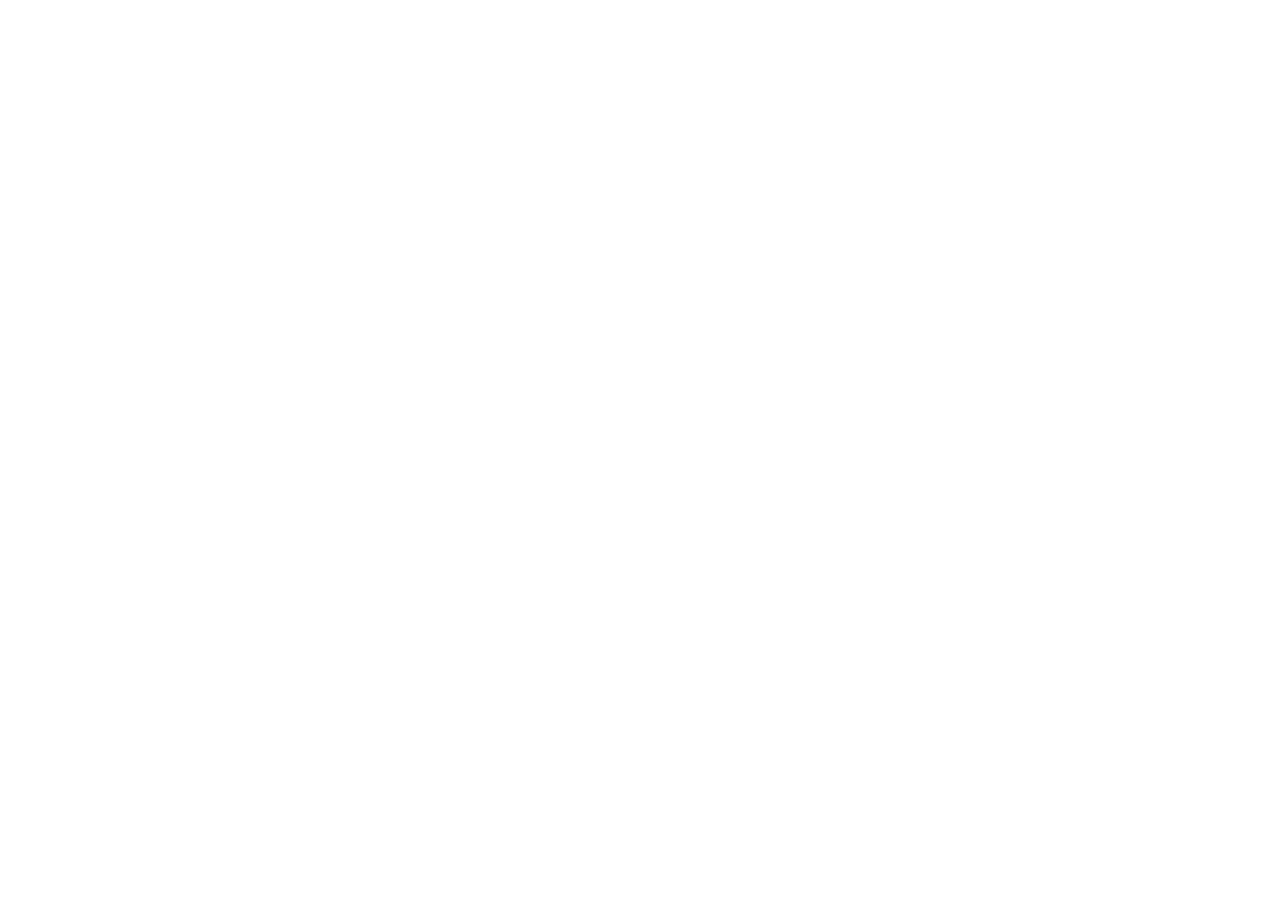
==== donatePage.html @ f21fd174 "first commit" ====
<!DOCTYPE html>
<html lang="en" dir="ltr">
  <head>
    <meta charset="utf-8">
    <title></title>
    <link rel="stylesheet" href="styles.css">
    <link href="https://fonts.googleapis.com/css?family=Crimson+Text&display=swap" rel="stylesheet">
  </head>
  <body>

  </body>
</html>
---- styles.css ----
*{
  padding: 0;
  margin: 0;
  box-sizing: border-box;
}

.body{font-family: 'Crimson Text', serif;
  background-color: #C1DBDA;
  color: #F2987D;
}

.Title{
  text-align: center;
  font-size: 60;
  margin-top: 10px;
}

.wholeSec{
  display:flex;
}

.aboutSection{
  margin-top: 5px;
  margin-left: 25px;
  height:50px;
  width: 900px;
  border:2px solid #F2987D;
  background: #fffff0;
}

.leftSide{
  width:900px;
}

.rightSide{
  flex-direction: column;
  text-align: center;
  margin-top: 15px;
  margin-left: 40px;
  height: 800px;
  width: 285px;
}
.aboutTitle{
  display: inline-block;
  margin-left: 10px;
}
.shortBio{
  display: inline;
}

.dropDownTitle{
  display:inline;
  margin-left: 10px;
}
.RightsAssist{
  margin-top: 10px;
  margin-left: 25px;
  height: 650px;
  width: 900px;
  border: 2px solid #F2987D;
  background: #fffff0;
}
.assist{
  margin: 10px;
}

.gallery{

}

.img1{
  height:301px;
  width:286px;
  object-fit: cover;
}
.img2{
  height:301px;
  width:286px;
  object-fit: cover;
}
.img3{
  height:301px;
  width:286px;
  object-fit: cover;
}
.img4{
  height:301px;
  width:286px;
  object-fit: cover;
}
.img5{
  height:301px;
  width:286px;
  object-fit: cover;
}

.HowToHelp{
  border:2px solid #F2987D;
  background: #fffff0;
  margin-top: 15px;
  margin-left: 20px;
  height: 300px;
  width: 290px;
}

.personalStories{
  border:2px solid #F2987D;
  background: #fffff0;
  margin-top: 15px;
  margin-left: 20px;
  height: 300px;
  width: 290px;
  overflow-y:scroll;
}

.appendP{
  font-size: 25px;
  margin-bottom: 10px;
}

.greyColor{
  width: 100%;
  height: 300px;
  background: #E8E8E8;
  border:2px solid #E8E8E8;
}

/* SLIDESHOW */
body, html {
  height: 100%;
}
#slideshow {
  margin-left: 20px;
    position: relative;
    width: 290px;
    height: 305px;
    box-shadow: 0 0 20px rgba(0,0,0,0.4);
    border: 2px solid #F2987D;
}

#slideshow > div {
    position: absolute;
}

/* Donate Button */

a {
  display: inline-block;
  margin: 20px;
  position: relative;
  text-decoration: none;
}

.donate {
  background: #F2987D;
  background: -webkit-linear-gradient(top, transparent 0%, rgba(0,0,0,0.4) 100%),
              -webkit-linear-gradient(left, lighten(#00684d, 15%) 0%, #00684d 50%, lighten(#00684d, 15%) 100%);
  background: linear-gradient(to bottom, transparent 0%, rgba(0,0,0,0.4) 100%),
              linear-gradient(to right, lighten(#00684d, 15%) 0%, #00684d 50%, lighten(#00684d, 15%) 100%);
  background-position: 0 0;
  background-size: 200% 100%;
  border-radius: 4px;
  color: #fff;
  padding: 5px 5px 5px 5px;
  text-shadow: 1px 1px 5px #666;
  -webkit-transition: all 800ms;
  transition: all 800ms;
  text-align: center;

  &:after {
    border-left: 1px solid darken(#00684d, 5%);
    color: darken(#00684d, 10%);
    content: "\f004";
    font: 20px "FontAwesome";
    padding: 10px 0;
    padding-left: 15px;
    position: absolute;
    right: 16px;
    top: 7px;
    -webkit-transition: all 600ms 200ms;
    transition: all 600ms 200ms;
  }

  &:hover {
    background-position: -100% 0;

    &:after {
      border-left: 1px solid lighten(#00684d, 5%);
      color: #fff;
      text-shadow: 0 0 10px #000;
    }
  }

.parallax {
  /* The image used */
  background-image: url("blue.jpg");

  /* Set a specific height */
  height: 1000px;

  /* Create the parallax scrolling effect */
  background-attachment: fixed;
  background-position: center;
  background-size: cover;
}
}
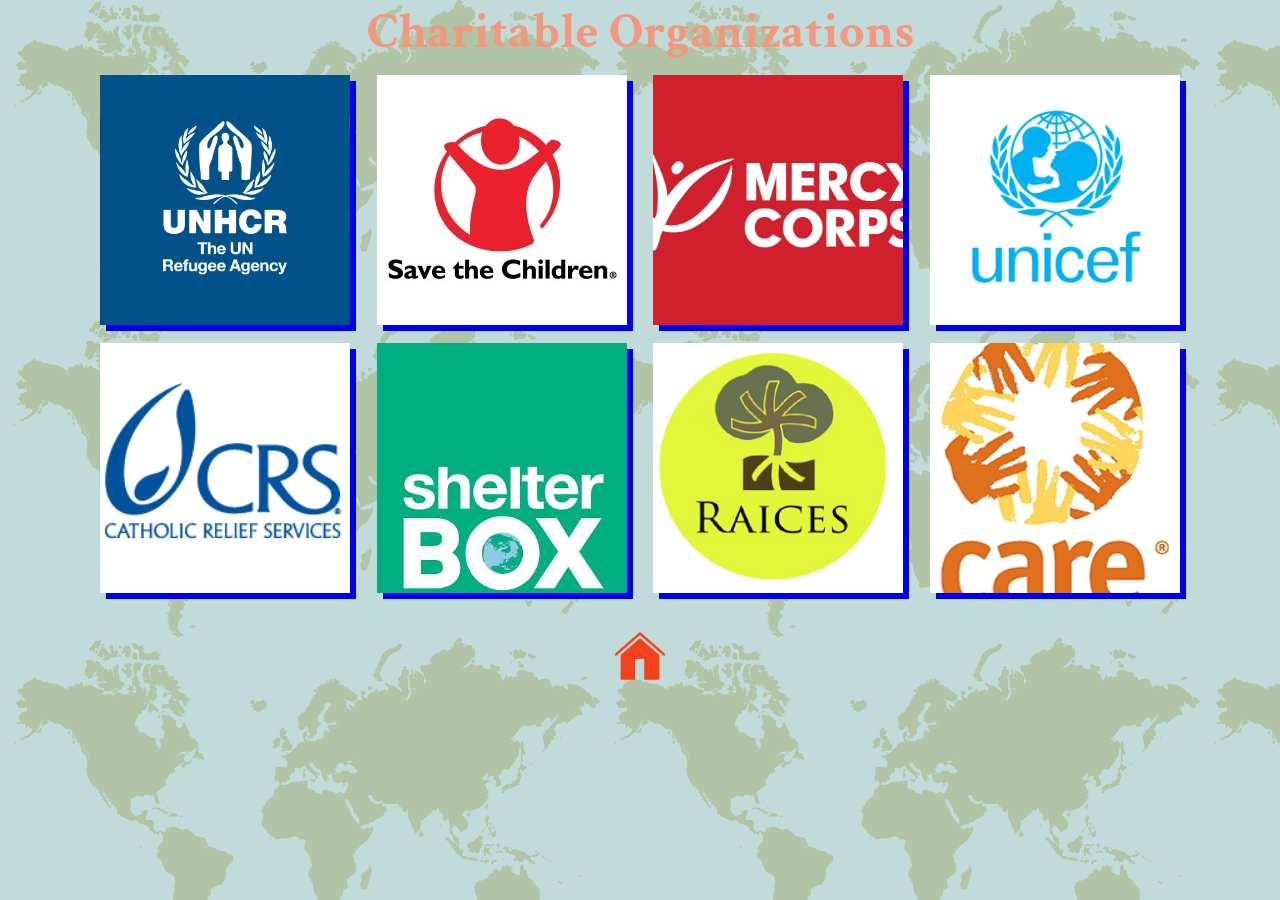
==== commit 94e109a4: "second commit" ====
--- a/donatePage.html
+++ b/donatePage.html
@@ -2,11 +2,26 @@
 <html lang="en" dir="ltr">
   <head>
     <meta charset="utf-8">
-    <title></title>
-    <link rel="stylesheet" href="styles.css">
+    <link rel="stylesheet" href="donatePage.css" type="text/css">
     <link href="https://fonts.googleapis.com/css?family=Crimson+Text&display=swap" rel="stylesheet">
+    <title>Charitable Organizations</title>
   </head>
   <body>
-
+<div class="Top-Section">
+  <h1> Charitable Organizations</h1>
+  </div>
+  <div class="Images">
+    <a href="https://donate.unhcr.org/int/syria/~my-donation"><img class="pic1"src="pic1.jpg"</a>
+    <a href="https://support.savethechildren.org/site/Donation2?df_id=2781&2781.donation=form1"><img class="pic2"src="pic2.jpg"</a>
+    <a href="https://www.mercycorps.org/donate"><img class="pic3"src="pic3.jpg"</a>
+    <a href="https://donate.unicefusa.org/page/contribute/help-save-childrens-lives-29161"><img class="pic4"src="pic4.png"</a>
+    <a href="https://support.crs.org/donate/help-where-its-needed-most-7?ms=agicrs211910500gen00&_ga=2.92258329.2022249471.1564763749-1067328182.1564763749&utm_expid=.VMhFNfXQTHCOjjnjvqNV4A.1&utm_referrer=https%3A%2F%2Fwww.crs.org%2Fmedia-center%2Fcurrent-issues%2Fsyrian-refugee-crisis-facts-and-how-help"><img class="pic5"src="pic5.jpg"</a>
+    <a href="https://www.shelterboxusa.org/donate/"><img class="pic6"src="pic6.jpg"</a>
+    <a href="https://www.raicestexas.org/donate/"><img class="pic7"src="pic7.jpg"</a>
+    <a href="https://my.care.org/site/Donation2;jsessionid=00000000.app330a?df_id=23771&mfc_pref=T&23771.donation=form1&_ga=2.189141099.1378427491.1564763882-1944419347.1564763882&NONCE_TOKEN=DEF828FDE1D6E5ACD5E9C064D55B22BA"><img class="pic8"src="pic8.jpg"</a>
+  </div>
+  <div class="homeToggle">
+    <a href="index.html"><img class="home"src="home.png"</a>
+  </div>
   </body>
 </html>
--- a/donatePage.css
+++ b/donatePage.css
@@ -0,0 +1,107 @@
+* {
+  margin: 0;
+  padding: 0;
+  box-sizing: border-box;
+}
+
+body {
+  font-family: 'Crimson Text', serif;
+  background-color: #C1DBDA;
+  color: #F2987D;
+  background-image: url("map.png");
+}
+
+.Top-Section {
+color: #F2987D;
+}
+
+h1 {
+  text-align: center;
+font-size: 50px;
+}
+
+.Images {
+  display: flex;
+  flex-flow:row wrap;
+  justify-content: space-between;
+  align-content: space-between;
+  margin-left: 100px;
+  margin-right: 100px;
+  margin-top: 10px;
+}
+
+.pic1 {
+  height:250px;
+  width:250px;
+  margin-bottom: 12px;
+  box-shadow: 6px 6px;
+  object-fit:cover;
+}
+
+.pic2 {
+  height:250px;
+  width:250px;
+  margin-bottom: 12px;
+  box-shadow: 6px 6px;
+  object-fit:cover;
+}
+
+.pic3 {
+  height:250px;
+  width:250px;
+  margin-bottom: 12px;
+  box-shadow: 6px 6px;
+  object-fit:cover;
+}
+
+.pic4 {
+  height:250px;
+  width:250px;
+  margin-bottom: 12px;
+  box-shadow: 6px 6px;
+  object-fit:cover;
+}
+
+.pic5 {
+  height:250px;
+  width:250px;
+  margin-bottom: 12px;
+  box-shadow: 6px 6px;
+  object-fit:cover;
+}
+
+.pic6 {
+  height:250px;
+  width:250px;
+  margin-bottom: 12px;
+  box-shadow: 6px 6px;
+  object-fit:cover;
+}
+
+.pic7 {
+  height:250px;
+  width:250px;
+  margin-bottom: 12px;
+  box-shadow: 6px 6px;
+  object-fit:cover;
+}
+
+.pic8 {
+  height:250px;
+  width:250px;
+  margin-bottom: 12px;
+  box-shadow: 6px 6px;
+  object-fit:cover;
+}
+
+.homeToggle{
+  margin-top: 20px;
+  display: flex;
+  justify-content: center;
+}
+
+.home {
+  height: 50px;
+  width: 50px;
+  object-fit: cover;
+}
